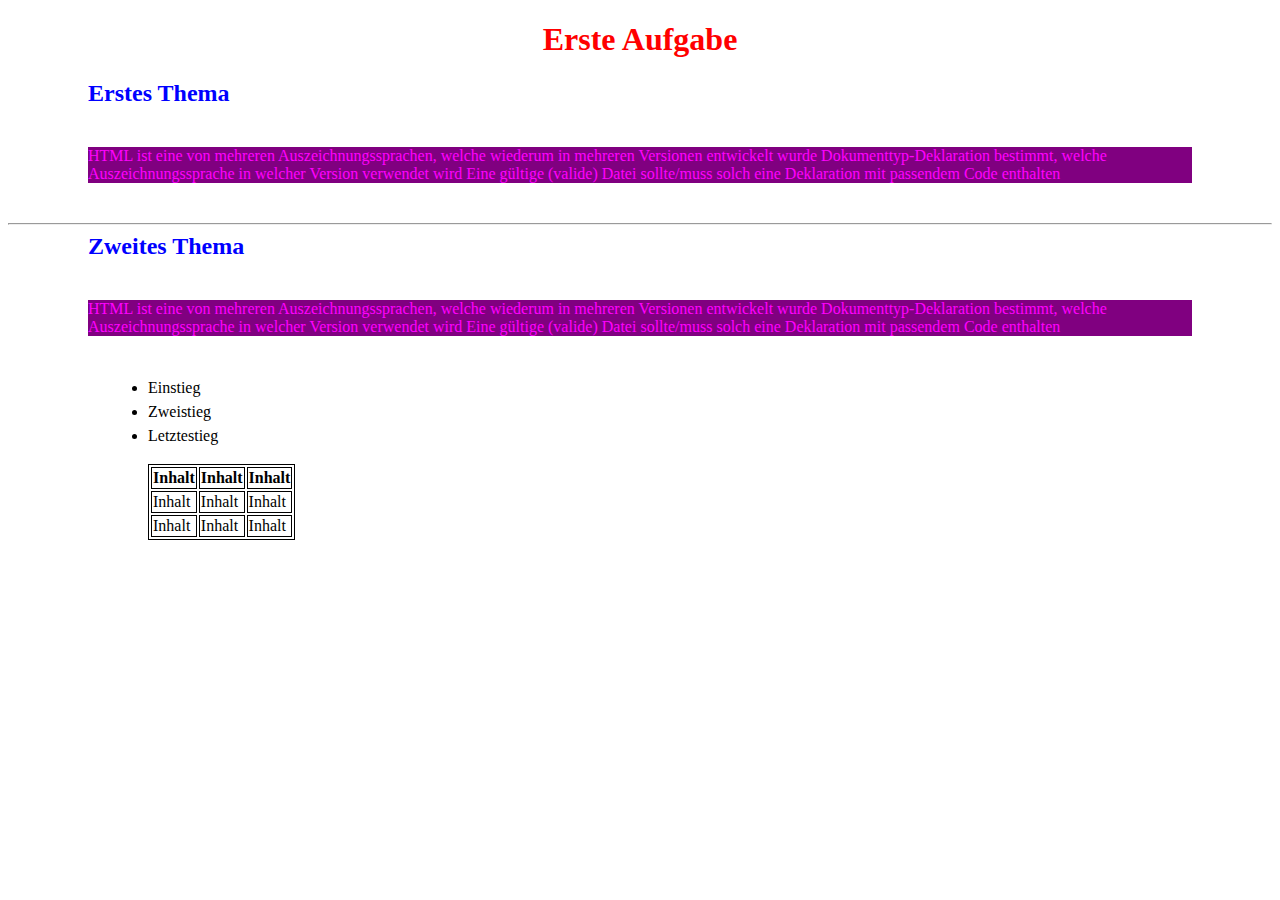
==== fahri.html @ a0810fad "fahri" ====
<!DOCTYPE html>
<html lang="de">
<head>
	<meta charset="utf-8">
	<title>Erste Aufgabe</title>
	<style> 
		h1 {
			color:red;
			text-align:center;
		}
		h2 {
			color:blue;
			margin:0px 80px 0px 80px;
		}
		p {
			color:#ff00ff;
			background-color:purple;
			margin:40px 80px 40px 80px;
		}
		li {
			line-height:1.5em;
			margin:0px 100px 0px 100px;
		}
		table, th, td {
		border: 1px solid black;
		margin:0px 80px 0px 140px;
		}
	</style>
</head>

<body>
<h1>Erste Aufgabe</h1>
<h2>Erstes Thema</h2>
<p>
	HTML ist eine von mehreren Auszeichnungssprachen,
welche wiederum in mehreren Versionen entwickelt
wurde
Dokumenttyp-Deklaration bestimmt, welche
Auszeichnungssprache in welcher Version verwendet
wird
Eine gültige (valide) Datei sollte/muss solch eine
Deklaration mit passendem Code enthalten
</p>
<hr>
<h2>Zweites Thema</h2>
<p>
	HTML ist eine von mehreren Auszeichnungssprachen, welche wiederum in mehreren Versionen entwickelt
wurde Dokumenttyp-Deklaration bestimmt, welche Auszeichnungssprache in welcher Version verwendet
wird Eine gültige (valide) Datei sollte/muss solch eine Deklaration mit passendem Code enthalten
</p>
<ul>
	<li>Einstieg</li>
	<li>Zweistieg</li>
	<li>Letztestieg</li>
</ul>

<table>
    <tr>
    <th>Inhalt</th>
	<th>Inhalt</th>
	<th>Inhalt</th>
  </tr>
  <tr>
    <td>Inhalt</td>
	<td>Inhalt</td>
	<td>Inhalt</td>
  </tr>
    <tr>
    <td>Inhalt</td>
	<td>Inhalt</td>
	<td>Inhalt</td>
  </tr>
</table>

 
</body>

</html>
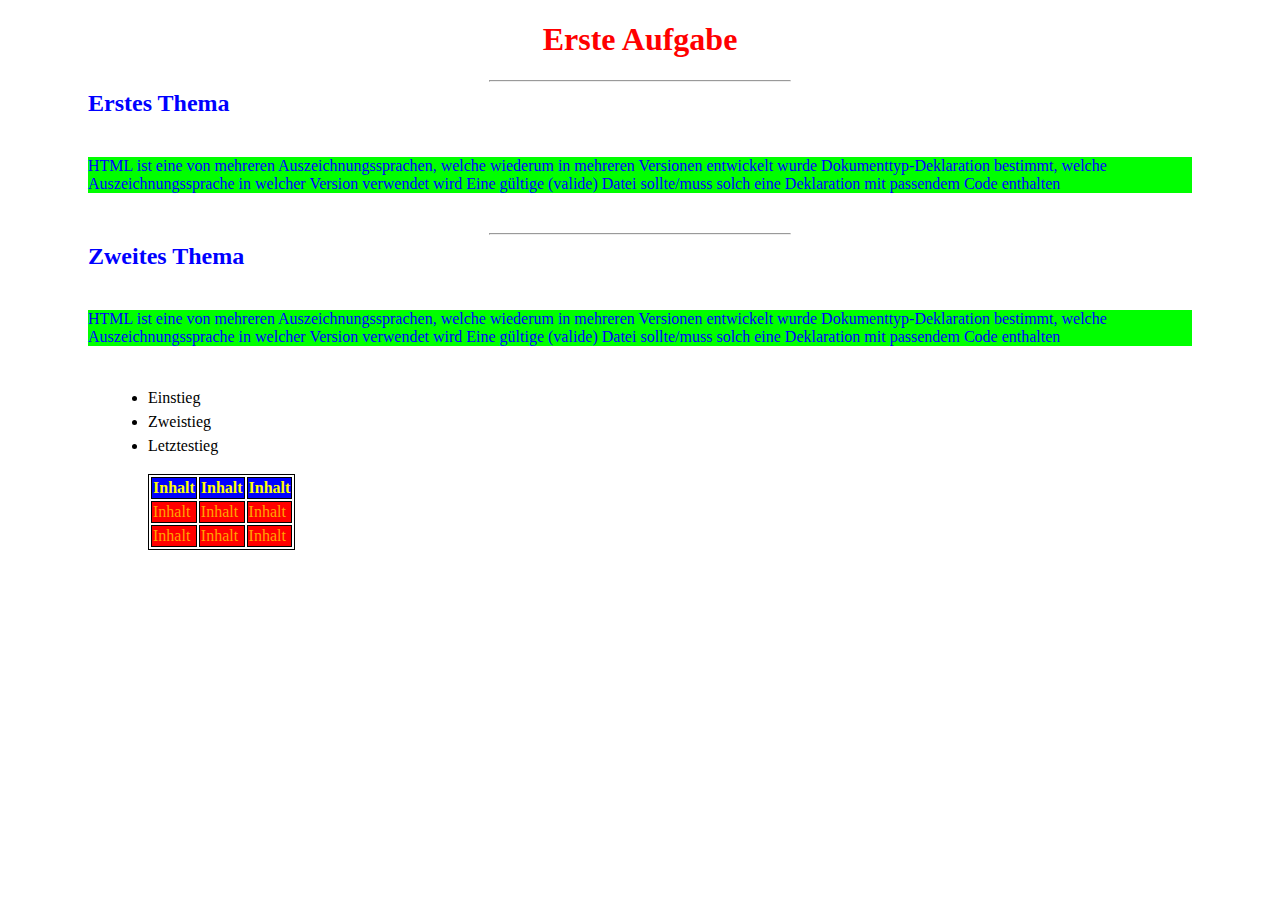
==== commit 73056a52: "verbessert" ====
--- a/fahri.html
+++ b/fahri.html
@@ -14,8 +14,8 @@
 			margin:0px 80px 0px 80px;
 		}
 		p {
-			color:#ff00ff;
-			background-color:purple;
+			color:#0000ff;
+			background-color:#00ff00;
 			margin:40px 80px 40px 80px;
 		}
 		li {
@@ -26,21 +26,33 @@
 		border: 1px solid black;
 		margin:0px 80px 0px 140px;
 		}
+		th {
+			background-color:blue;
+			color:yellow;
+		}
+		td {
+			background-color:red;
+			color:orange;
+			
+		}
+
+		hr {
+			width:300px;
+		}
+
+
 	</style>
 </head>
 
 <body>
 <h1>Erste Aufgabe</h1>
+<center><hr></center>
 <h2>Erstes Thema</h2>
+
 <p>
-	HTML ist eine von mehreren Auszeichnungssprachen,
-welche wiederum in mehreren Versionen entwickelt
-wurde
-Dokumenttyp-Deklaration bestimmt, welche
-Auszeichnungssprache in welcher Version verwendet
-wird
-Eine gültige (valide) Datei sollte/muss solch eine
-Deklaration mit passendem Code enthalten
+	HTML ist eine von mehreren Auszeichnungssprachen, welche wiederum in mehreren Versionen entwickelt
+wurde Dokumenttyp-Deklaration bestimmt, welche Auszeichnungssprache in welcher Version verwendet wird
+Eine gültige (valide) Datei sollte/muss solch eine Deklaration mit passendem Code enthalten
 </p>
 <hr>
 <h2>Zweites Thema</h2>
@@ -49,6 +61,7 @@
 wurde Dokumenttyp-Deklaration bestimmt, welche Auszeichnungssprache in welcher Version verwendet
 wird Eine gültige (valide) Datei sollte/muss solch eine Deklaration mit passendem Code enthalten
 </p>
+
 <ul>
 	<li>Einstieg</li>
 	<li>Zweistieg</li>
